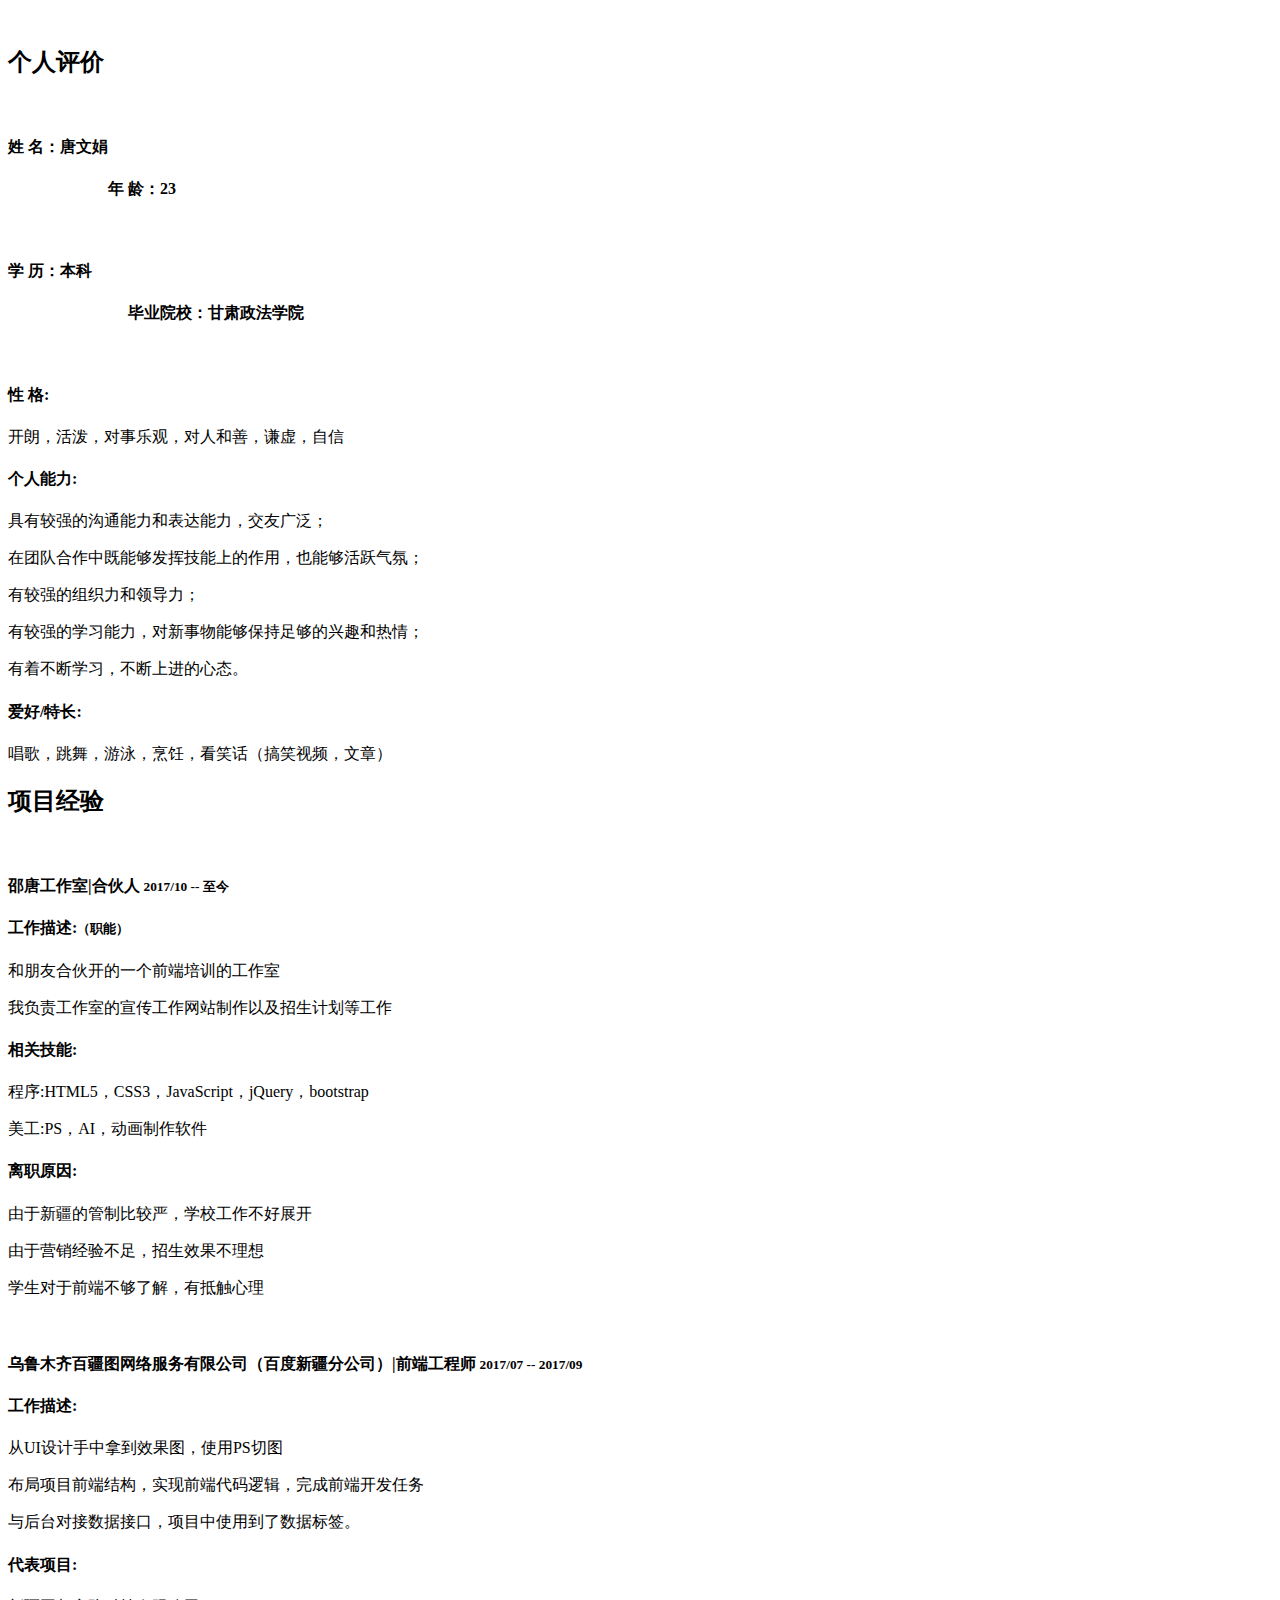
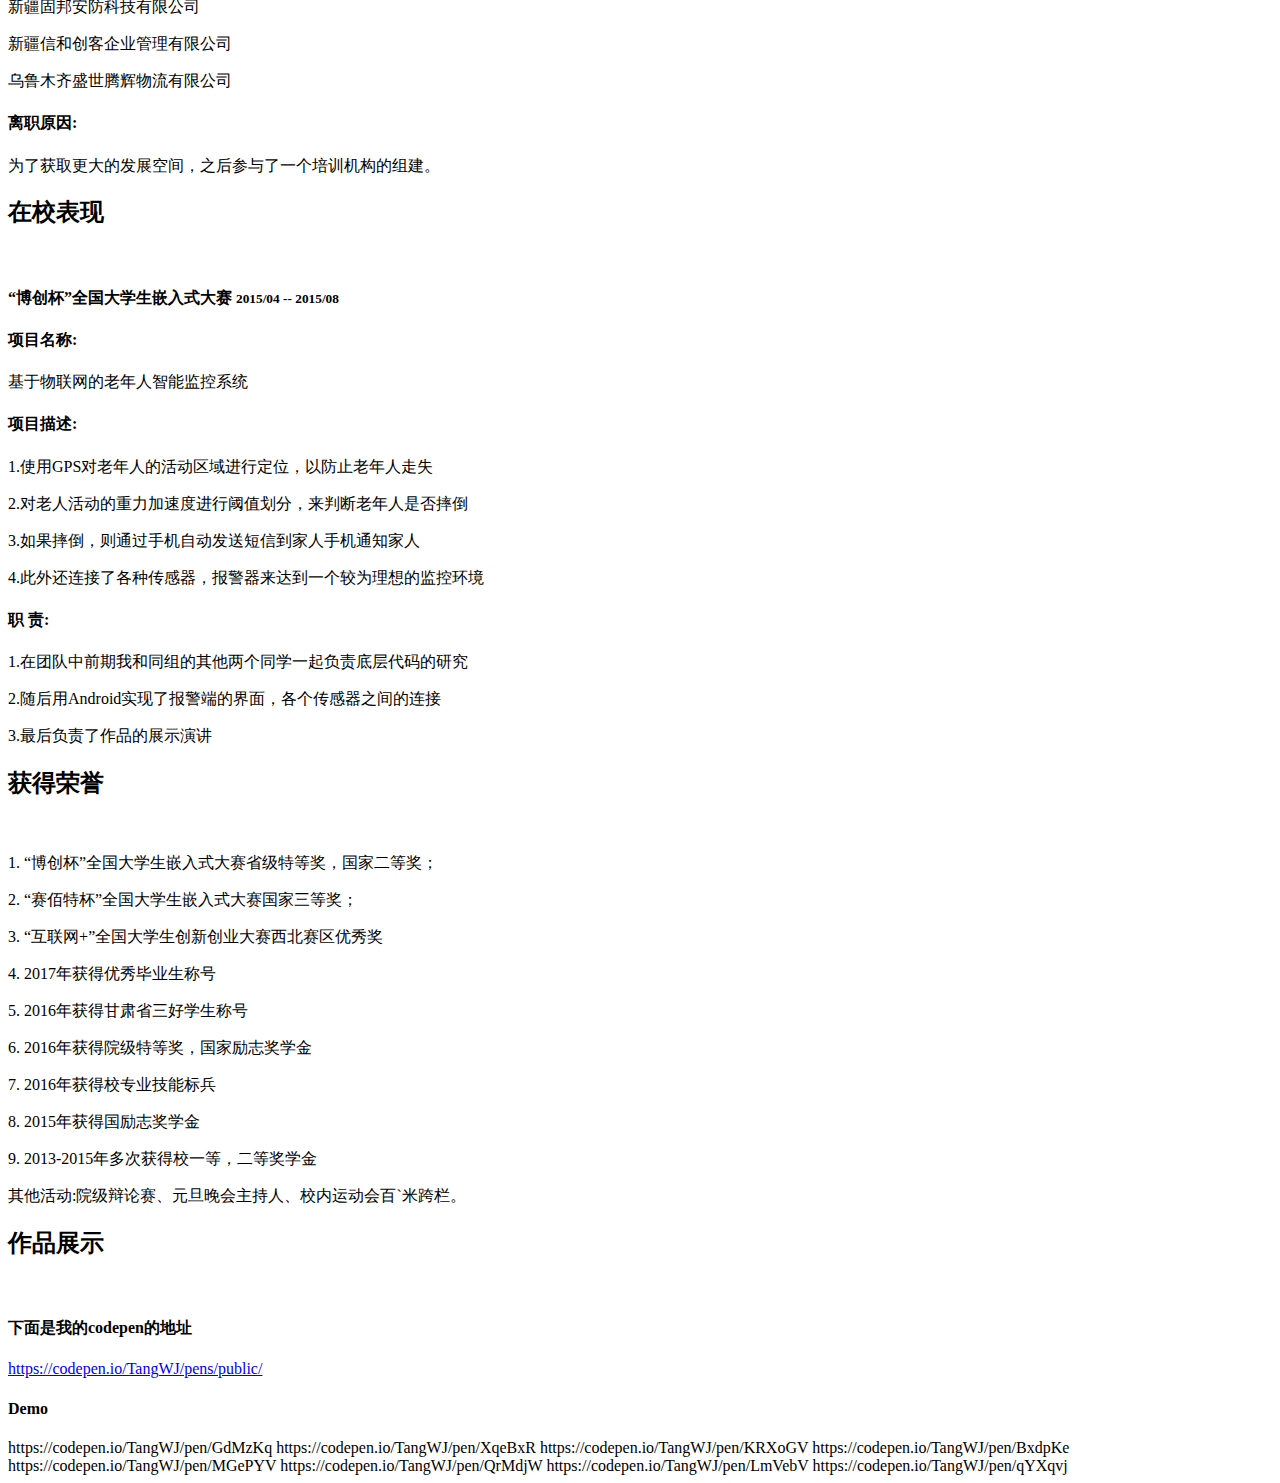
==== index.html @ 53f3735e "add index.html" ====
<!doctype html>
<html lang="en">
<head>
    <meta charset="UTF-8">
    <meta name="viewport"
          content="width=device-width, user-scalable=no, initial-scale=1.0, maximum-scale=1.0, minimum-scale=1.0">
    <meta http-equiv="X-UA-Compatible" content="ie=edge">
    <link rel="stylesheet" href="../bootstrap/bootstrap-3.3.7-dist/css/bootstrap.css">
    <script src="../jQuery/jquery-3.3.1.min.js"></script>
    <script src="../bootstrap/bootstrap-3.3.7-dist/jquery-3.3.1.min.js"></script>
    <script src="../bootstrap/bootstrap-3.3.7-dist/js/bootstrap.js"></script>
    <title>Document</title>
    <link rel="stylesheet" href="style.css">
</head>
<body>
<div class="top-content">
    <img src="me.jpeg" alt="">
</div>
<div class="title">
    <span id="introduce" class="glyphicon glyphicon-user menu-item"></span>
    <span id="experience" class="glyphicon glyphicon-book   menu-item"></span>
    <span id="practice" class="glyphicon glyphicon-edit   menu-item"></span>
    <span id="honor" class="glyphicon glyphicon-bookmark  menu-item "></span>
    <span id="demo" class="glyphicon glyphicon-home   menu-item"></span>
</div>
<div class="container">
    <div class="content">
        <div class="box introduce ">
            <h2>个人评价</h2><br>
            <h4>姓 名：<span>唐文娟</span></h4>
            <h4 style="margin-left: 100px;">年 龄：<span >23</span> </h4><br>
            <h4>学 历：<span>本科</span></h4>
            <h4 style="margin-left: 120px;">毕业院校：<span>甘肃政法学院</span></h4><br>
            <h4>性 格:</h4>
            <p>开朗，活泼，对事乐观，对人和善，谦虚，自信 </p>
            <h4>个人能力:</h4>
            <p>具有较强的沟通能力和表达能力，交友广泛；</p>
            <p>在团队合作中既能够发挥技能上的作用，也能够活跃气氛；</p>
            <p>有较强的组织力和领导力；</p>
            <p>有较强的学习能力，对新事物能够保持足够的兴趣和热情；</p>
            <p>有着不断学习，不断上进的心态。</p>
            <h4>爱好/特长:</h4>
            <p>唱歌，跳舞，游泳，烹饪，看笑话（搞笑视频，文章）</p>
        </div>
        <div class="box experience hide">
            <h2>项目经验</h2><br>
            <h4>邵唐工作室|合伙人
                <small> 2017/10 -- 至今</small>
            </h4>

            <h4>工作描述:<small>（职能）</small>
            </h4>
            <p>和朋友合伙开的一个前端培训的工作室</p>
            <p>我负责工作室的宣传工作网站制作以及招生计划等工作</p>

            <h4>相关技能:</h4>
            <p>程序:HTML5，CSS3，JavaScript，jQuery，bootstrap</p>
            <p>美工:PS，AI，动画制作软件</p>

            <h4>离职原因:</h4>
            <p>由于新疆的管制比较严，学校工作不好展开</p>
            <p>由于营销经验不足，招生效果不理想</p>
            <p>学生对于前端不够了解，有抵触心理</p>
            <br>

            <h4>乌鲁木齐百疆图网络服务有限公司（百度新疆分公司）|前端工程师
                <small> 2017/07 -- 2017/09</small>
            </h4>
            <h4>工作描述:</h4>
            <p>从UI设计手中拿到效果图，使用PS切图
            <p>布局项目前端结构，实现前端代码逻辑，完成前端开发任务</p>
            <p>与后台对接数据接口，项目中使用到了数据标签。</p>
            <h4>代表项目:</h4>
            <p>新疆固邦安防科技有限公司</p>
            <p>新疆信和创客企业管理有限公司</p>
            <p>乌鲁木齐盛世腾辉物流有限公司</p>

            <h4>离职原因:</h4>
            <p>为了获取更大的发展空间，之后参与了一个培训机构的组建。</p>
        </div>
        <div class="box practice hide">
            <h2>在校表现</h2><br>
            <h4>“博创杯”全国大学生嵌入式大赛
                <small>2015/04 -- 2015/08</small>
            </h4>
            <h4>项目名称:</h4>
            <p>基于物联网的老年人智能监控系统</p>
            <h4>项目描述:</h4>
            <p>1.使用GPS对老年人的活动区域进行定位，以防止老年人走失</p>
            <p>2.对老人活动的重力加速度进行阈值划分，来判断老年人是否摔倒</p>
            <p>3.如果摔倒，则通过手机自动发送短信到家人手机通知家人</p>
            <p>4.此外还连接了各种传感器，报警器来达到一个较为理想的监控环境</p>
            <h4>职 责:</h4>
            <p>1.在团队中前期我和同组的其他两个同学一起负责底层代码的研究</p>
            <p>2.随后用Android实现了报警端的界面，各个传感器之间的连接</p>
            <p>3.最后负责了作品的展示演讲</p>

        </div>
        <div class="box honor hide">
            <h2>获得荣誉</h2><br>
            <p>1. “博创杯”全国大学生嵌入式大赛省级特等奖，国家二等奖；</p>
            <p>2. “赛佰特杯”全国大学生嵌入式大赛国家三等奖；</p>
            <p>3. “互联网+”全国大学生创新创业大赛西北赛区优秀奖</p>
            <p>4. 2017年获得优秀毕业生称号</p>
            <p>5. 2016年获得甘肃省三好学生称号</p>
            <p>6. 2016年获得院级特等奖，国家励志奖学金</p>
            <p>7. 2016年获得校专业技能标兵</p>
            <p>8. 2015年获得国励志奖学金</p>
            <p>9. 2013-2015年多次获得校一等，二等奖学金</p>
            <p>其他活动:院级辩论赛、元旦晚会主持人、校内运动会百`米跨栏。</p>
        </div>
        <div class="box demo hide">
            <h2>作品展示</h2><br>
            <h4>下面是我的codepen的地址</h4>
            <a href="https://codepen.io/TangWJ/pens/public/">https://codepen.io/TangWJ/pens/public/</a>
            <h4>Demo</h4>
            <a>https://codepen.io/TangWJ/pen/GdMzKq</a>
            <a>https://codepen.io/TangWJ/pen/XqeBxR</a>
            <a>https://codepen.io/TangWJ/pen/KRXoGV</a>
            <a>https://codepen.io/TangWJ/pen/BxdpKe</a>
            <a>https://codepen.io/TangWJ/pen/MGePYV</a>
            <a>https://codepen.io/TangWJ/pen/QrMdjW</a>
            <a>https://codepen.io/TangWJ/pen/LmVebV</a>
            <a>https://codepen.io/TangWJ/pen/qYXqvj</a>
        </div>
    </div>
</div>
<script src="main.js"></script>
</body>
</html>
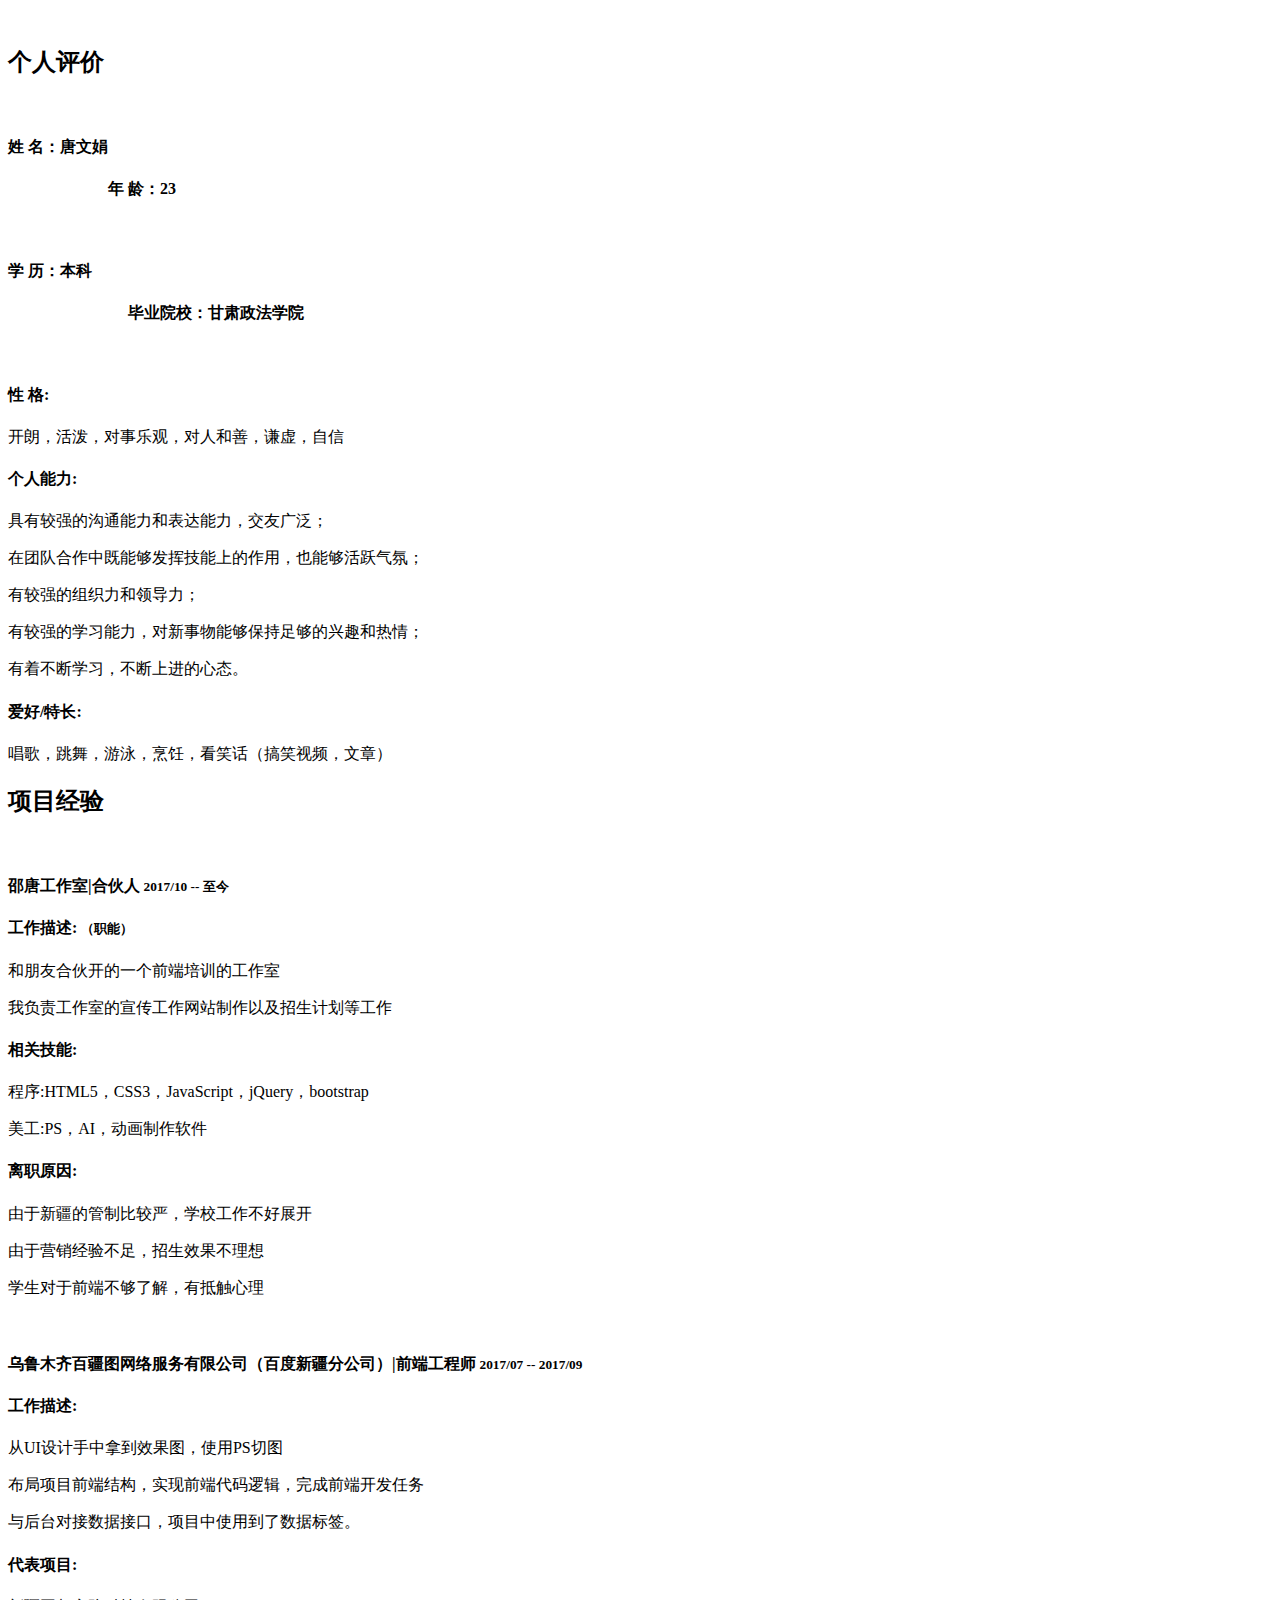
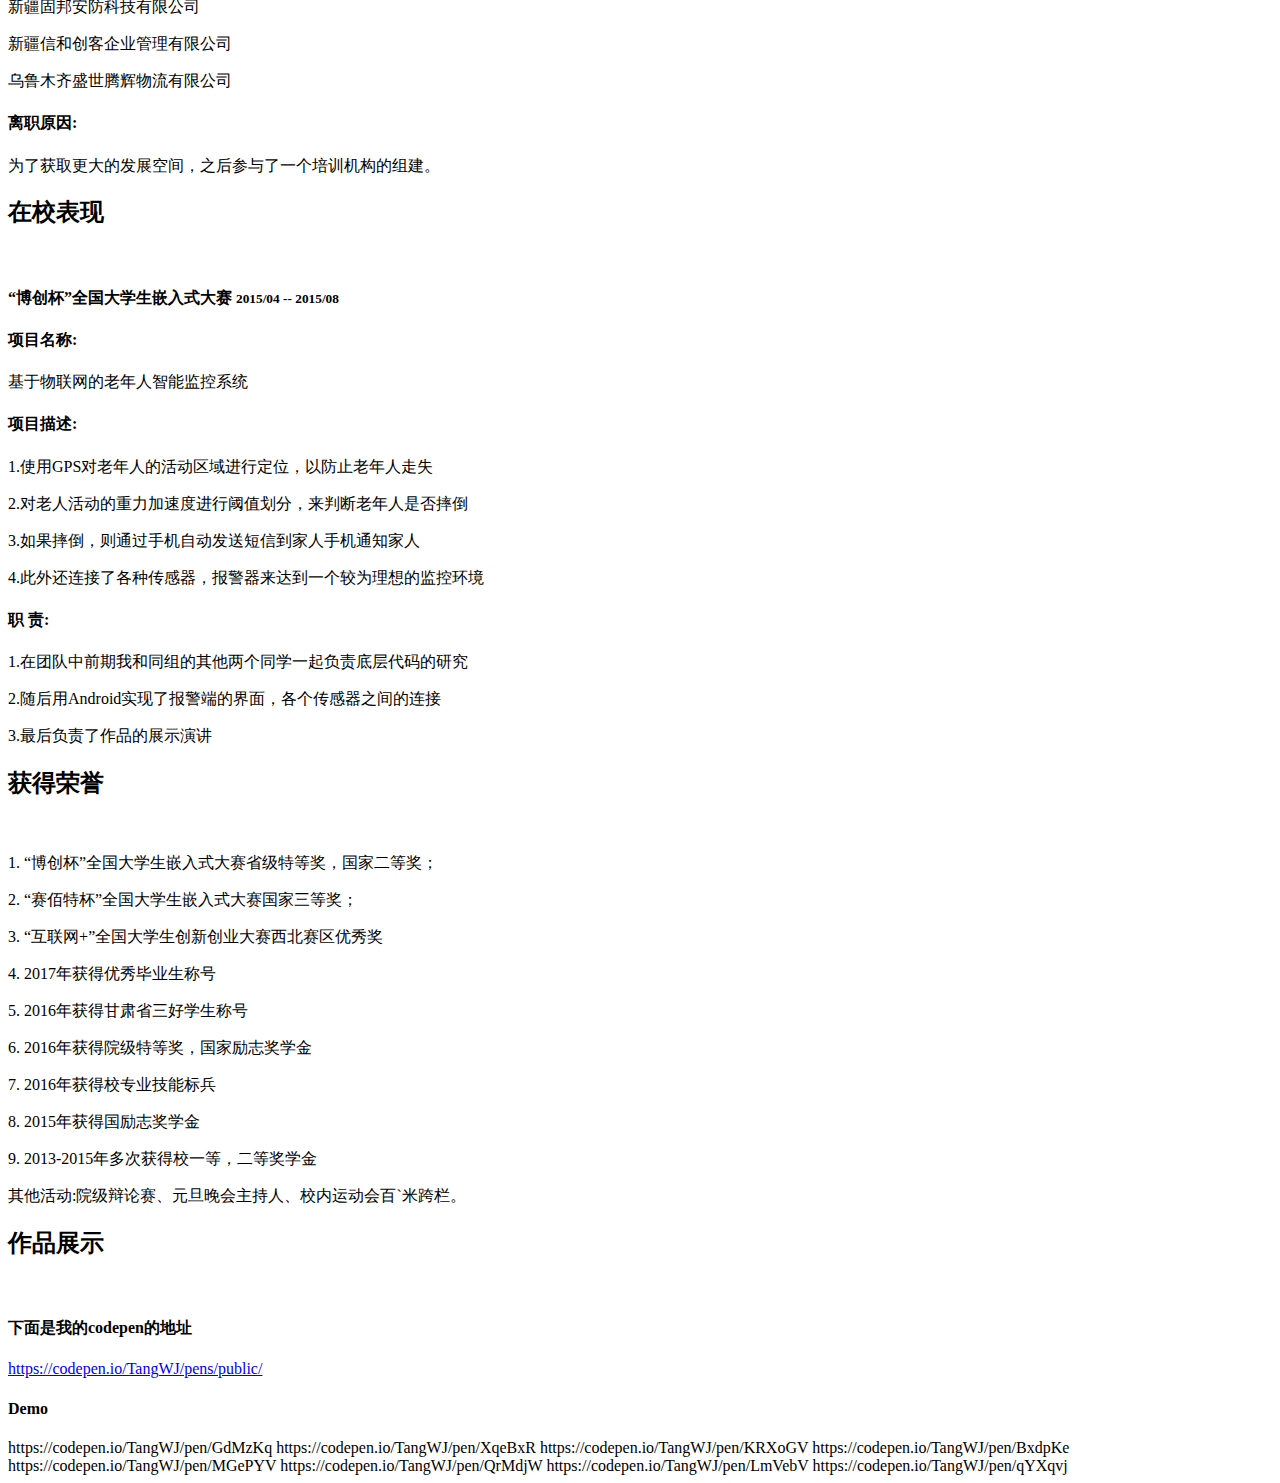
==== commit 2a923421: "add index.html" ====
--- a/index.html
+++ b/index.html
@@ -5,30 +5,28 @@
     <meta name="viewport"
           content="width=device-width, user-scalable=no, initial-scale=1.0, maximum-scale=1.0, minimum-scale=1.0">
     <meta http-equiv="X-UA-Compatible" content="ie=edge">
-    <link rel="stylesheet" href="../bootstrap/bootstrap-3.3.7-dist/css/bootstrap.css">
-    <script src="../jQuery/jquery-3.3.1.min.js"></script>
-    <script src="../bootstrap/bootstrap-3.3.7-dist/jquery-3.3.1.min.js"></script>
-    <script src="../bootstrap/bootstrap-3.3.7-dist/js/bootstrap.js"></script>
+    <link rel="stylesheet" href="./static/lib/bootstrap-3.3.7-dist/css/bootstrap.min.css">
+    <link rel="stylesheet" href="./static/lib/bootstrap-3.3.7-dist/css/bootstrap-theme.min.css">
+    <link rel="stylesheet" href="./static/css/style.css">
     <title>Document</title>
-    <link rel="stylesheet" href="style.css">
 </head>
 <body>
 <div class="top-content">
-    <img src="me.jpeg" alt="">
+    <img src="./static/img/me.jpeg" alt="">
 </div>
 <div class="title">
     <span id="introduce" class="glyphicon glyphicon-user menu-item"></span>
-    <span id="experience" class="glyphicon glyphicon-book   menu-item"></span>
-    <span id="practice" class="glyphicon glyphicon-edit   menu-item"></span>
-    <span id="honor" class="glyphicon glyphicon-bookmark  menu-item "></span>
-    <span id="demo" class="glyphicon glyphicon-home   menu-item"></span>
+    <span id="experience" class="glyphicon glyphicon-book menu-item"></span>
+    <span id="practice" class="glyphicon glyphicon-edit menu-item"></span>
+    <span id="honor" class="glyphicon glyphicon-bookmark menu-item "></span>
+    <span id="demo" class="glyphicon glyphicon-home menu-item"></span>
 </div>
 <div class="container">
     <div class="content">
         <div class="box introduce ">
             <h2>个人评价</h2><br>
             <h4>姓 名：<span>唐文娟</span></h4>
-            <h4 style="margin-left: 100px;">年 龄：<span >23</span> </h4><br>
+            <h4 style="margin-left: 100px;">年 龄：<span>23</span></h4><br>
             <h4>学 历：<span>本科</span></h4>
             <h4 style="margin-left: 120px;">毕业院校：<span>甘肃政法学院</span></h4><br>
             <h4>性 格:</h4>
@@ -48,7 +46,8 @@
                 <small> 2017/10 -- 至今</small>
             </h4>
 
-            <h4>工作描述:<small>（职能）</small>
+            <h4>工作描述:
+                <small>（职能）</small>
             </h4>
             <p>和朋友合伙开的一个前端培训的工作室</p>
             <p>我负责工作室的宣传工作网站制作以及招生计划等工作</p>
@@ -125,6 +124,8 @@
         </div>
     </div>
 </div>
-<script src="main.js"></script>
+<script src="./static/js/jquery-3.3.1.min.js"></script>
+<script src="./static/lib/bootstrap-3.3.7-dist/js/bootstrap.js"></script>
+<script src="./static/js/main.js"></script>
 </body>
 </html>